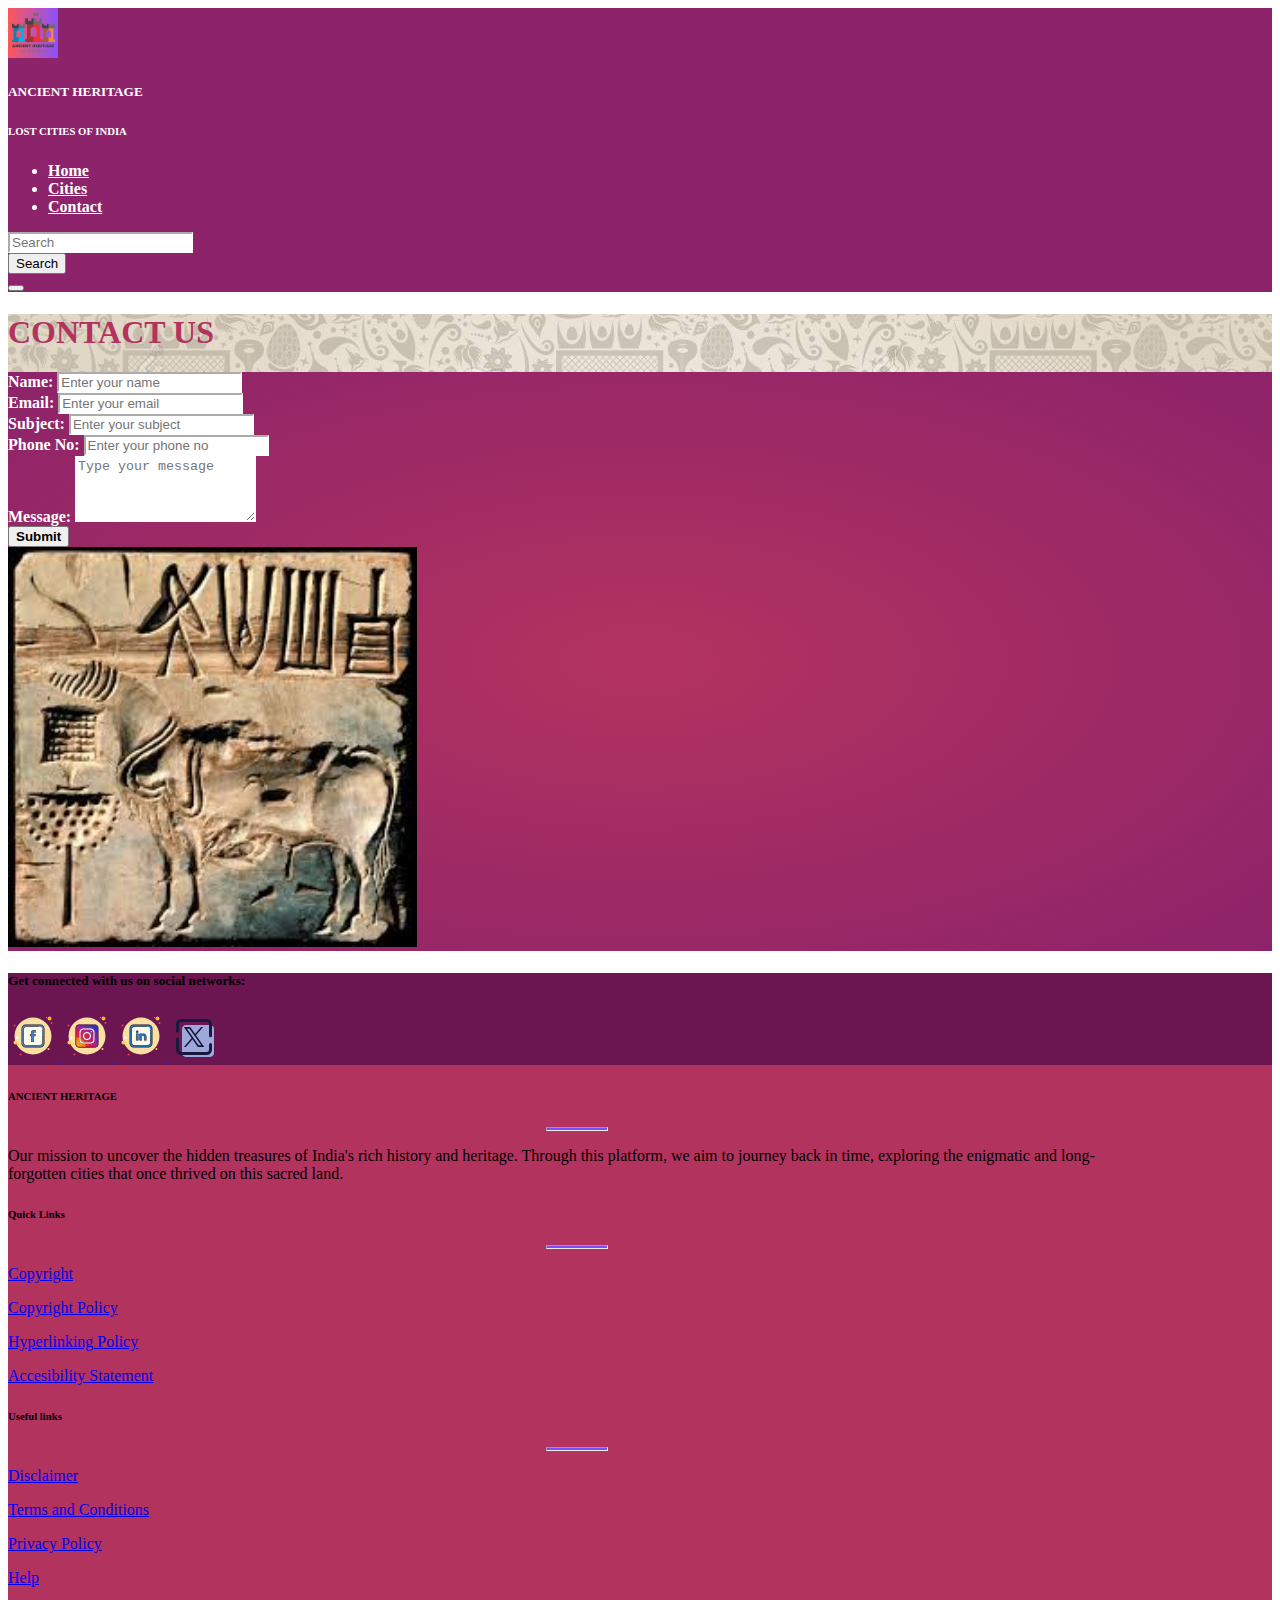
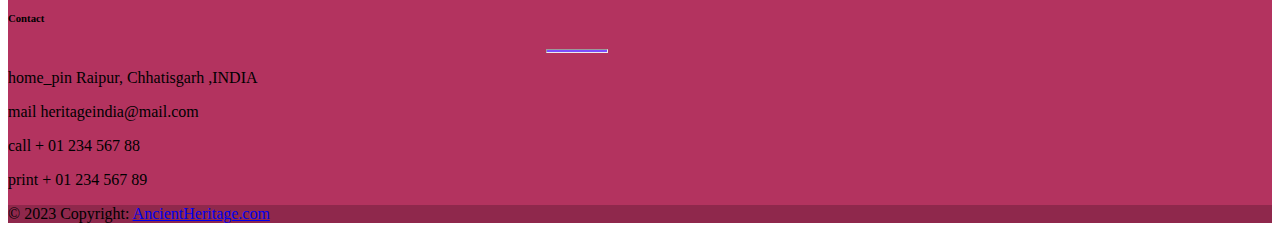
==== contact.html @ d3fbc45f "project complete" ====
<!doctype html>
<html>
    <head>
    <meta charset="utf-8">
    <meta name="viewport" content="width=device-width, initial-scale=1.0">
    <title> Contact Us</title>
    <link href="https://cdn.jsdelivr.net/npm/bootstrap@5.3.1/dist/css/bootstrap.min.css" rel="stylesheet"
        integrity="sha384-4bw+/aepP/YC94hEpVNVgiZdgIC5+VKNBQNGCHeKRQN+PtmoHDEXuppvnDJzQIu9" crossorigin="anonymous">
    <link rel="shortcut icon" type="image/jpg" href="/images/news2.png"/>
    <style>
        @import url('https://fonts.googleapis.com/css2?family=Poppins:wght@200&display=swap');
        @import url('https://fonts.googleapis.com/css2?family=Poppins:wght@300&display=swap');
        @import url('https://fonts.googleapis.com/css2?family=Poppins:wght@400&display=swap');
        @import url('https://fonts.googleapis.com/css2?family=Poppins:wght@500&display=swap');
        @import url('https://fonts.googleapis.com/css2?family=Poppins:wght@600&display=swap');
        @import url('https://fonts.googleapis.com/css2?family=Poppins:wght@700&display=swap');
        @import url('https://fonts.googleapis.com/css2?family=Poppins:wght@800&display=swap');
        @import url('https://fonts.googleapis.com/css2?family=Poppins:wght@900&display=swap');
    </style>
    <link rel="stylesheet" href="contact.css">
    </head>
    <body>

        <!-- navbar section -->
        <nav class="navbar navbar-expand-lg navbar-custom">
            <div class="container">
                <!-- Logo -->
                <a class="navbar-brand" href="homepage.html">
                    <img src="/assets/logo.png" alt="Ancient City Logo" class="logo">
                </a>
                <div class="d-flex flex-column align-items-start">
                    <h5 class="mb-0">ANCIENT HERITAGE</h5>
                    <h6 class="mb-0">LOST CITIES OF INDIA</h6>
                </div>
                
                <!-- Navigation Links -->
                <div class="collapse navbar-collapse" id="navbarNav">
                    <ul class="navbar-nav ml-auto px-4">
                        <li class="nav-item">
                            <a class="nav-link" href="homepage.html">Home</a>
                        </li>
                        <li class="nav-item">
                            <a class="nav-link active" href="dwarka.html">Cities</a>
                        </li>
                        <li class="nav-item">
                            <a class="nav-link" href="contact.html">Contact</a>
                        </li>
                    </ul>
                </div>
                
                <!-- Search Bar (Moved to the right) -->
                <form class="form-inline my-2 my-lg-0 ml-auto">
                    <div class="input-group">
                        <input class="form-control" type="search" placeholder="Search" aria-label="Search">
                        <div class="input-group-append">
                            <button class="btn btn-outline-info" type="submit">Search</button>
                        </div>
                    </div>
                </form>
                
                <!-- Toggler Button -->
                <button class="navbar-toggler" type="button" data-bs-toggle="collapse" data-bs-target="#navbarNav" aria-controls="navbarNav" aria-expanded="false" aria-label="Toggle navigation">
                    <span class="navbar-toggler-icon"></span>
                </button>
                
            </div>
        </nav>

    <!-- contact section -->
    <div class="middle-content py-4" style="background-image: url('/assets/bg.jpg');background-color: rgba(0, 0, 0, 0.5);">
        <div class="top text-center py-2">
            <h1>CONTACT US</h1>
            </div>
        <div class="container py-5  profile">
            
            <!-- About Section with Background Color -->
            <section id="about" class="about py-2">
                <div class="container">
                    <div class="row">
                        <!-- Left Side (Text) -->
                        <div class="col-lg-7 py-4 px-4">
                            <form>
                                <div class="form-group ">
                                    <label for="name"><strong>Name:</strong></label>
                                    <input type="text" class="form-control" id="name" placeholder="Enter your name">
                                </div>
                                <div class="form-group">
                                    <label for="email"><strong>Email:</strong></label>
                                    <input type="email" class="form-control" id="email" placeholder="Enter your email">
                                </div>
                                <div class="form-group">
                                    <label for="name"><strong>Subject:</strong></label>
                                    <input type="text" class="form-control" id="name" placeholder="Enter your subject">
                                </div>
                                <div class="form-group">
                                    <label for="phone"><strong>Phone No:</strong></label>
                                    <input type="text" class="form-control" id="phone" placeholder="Enter your phone no">
                                </div>
                                <div class="form-group">
                                    <label for="message"><strong>Message:</strong></label>
                                    <textarea class="form-control" id="message" rows="4" placeholder="Type your message"></textarea>
                                </div>
                                <button type="submit" class="btn btn-dark "><strong>Submit</strong></button>
                            </form>

                            
                            </div>

                        <!-- Right Side (Image) -->
                        <div class="col-lg-5 ">
                            <img src="/assets/contact.jpg" alt="About Image" class="img-fluid mx-auto d-block" style="height: 400px;">
                        </div>
                        
                    </div>
                </div>
            </section>
            
        </div>
        
    </div>
             
    <!-- footer section -->
    <!-- Footer Content Container -->
    <footer
                class="text-center text-lg-start text-white pt-5 text-center"
                style="background-color: #b3335f"
                >
        <div class="container pt-5  ">
        <!-- Section: Social media -->
        <section
                class="d-flex justify-content-between p-4"
                style="background-color: #6b1551 "
                >
            <!-- Left -->
            <div class="me-5">
            <h5><span>Get connected with us on social networks:</span></h5>
            </div>
            <!-- Left -->
    
            <!-- Right -->
            <div>
            <a href="" class="text-white me-4">
                <img src="/assets/icons8-fb.svg" alt="">
            </a>
            <a href="" class="text-white me-4">
                <img src="/assets/icons8-insta.svg" alt="">
            </a>
            <a href="" class="text-white me-4">
                <img src="/assets/icons8-linked-in.svg" alt="">
            </a>
            <a href="" class="text-white me-4">
                <img src="/assets/icons8-twitter.svg" alt="">
            </a>
            <a href="" class="text-white me-4">
                <i class="fab fa-linkedin"></i>
            </a>
            <a href="" class="text-white me-4">
                <i class="fab fa-github"></i>
            </a>
            </div>
            <!-- Right -->
        </section>
        <!-- Section: Social media -->
    
        <!-- Section: Links  -->
        <section class="">
            <div class="container text-center text-md-start mt-5">
            <!-- Grid row -->
            <div class="row mt-3">
                <!-- Grid column -->
                <div class="col-md-3 col-lg-4 col-xl-3 mx-auto mb-4">
                <!-- Content -->
                <h6 class="text-uppercase fw-bold">ANCIENT HERITAGE</h6>
                <hr
                    class="mb-4 mt-0 d-inline-block mx-auto"
                    style="width: 60px; background-color: #7c4dff; height: 2px"
                    />
                <p>
                    Our mission to uncover the hidden treasures of India's rich history and heritage. Through this platform, we aim to journey back in time, exploring the enigmatic and long-forgotten cities that once thrived on this sacred land.
                </p>
                </div>
                <!-- Grid column -->
    
                <!-- Grid column -->
                <div class="col-md-2 col-lg-2 col-xl-2 mx-auto mb-4">
                <!-- Links -->
                <h6 class="text-uppercase fw-bold">Quick Links</h6>
                <hr
                    class="mb-4 mt-0 d-inline-block mx-auto"
                    style="width: 60px; background-color: #7c4dff; height: 2px"
                    />
                <p>
                    <a href="#!" class="text-white">Copyright</a>
                </p>
                <p>
                    <a href="#!" class="text-white">Copyright Policy</a>
                </p>
                <p>
                    <a href="#!" class="text-white">Hyperlinking Policy</a>
                </p>
                <p>
                    <a href="#!" class="text-white">Accesibility Statement</a>
                </p>
                </div>
                <!-- Grid column -->
    
                <!-- Grid column -->
                <div class="col-md-3 col-lg-2 col-xl-2 mx-auto mb-4">
                <!-- Links -->
                <h6 class="text-uppercase fw-bold">Useful links</h6>
                <hr
                    class="mb-4 mt-0 d-inline-block mx-auto"
                    style="width: 60px; background-color: #7c4dff; height: 2px"
                    />
                <p>
                    <a href="#!" class="text-white">Disclaimer</a>
                </p>
                <p>
                    <a href="#!" class="text-white">Terms and Conditions</a>
                </p>
                <p>
                    <a href="#!" class="text-white">Privacy Policy</a>
                </p>
                <p>
                    <a href="#!" class="text-white">Help</a>
                </p>
                </div>
                <!-- Grid column -->
    
                <!-- Grid column -->
                <div class="col-md-4 col-lg-3 col-xl-3 mx-auto mb-md-0 mb-4">
                <!-- Links -->
                <h6 class="text-uppercase fw-bold">Contact</h6>
                <hr
                    class="mb-4 mt-0 d-inline-block mx-auto"
                    style="width: 60px; background-color: #7c4dff; height: 2px"
                    />
                <p><span class="material-symbols-outlined">
                    home_pin
                    </span> Raipur, Chhatisgarh ,INDIA</p>
                <p><span class="material-symbols-outlined">
                    mail
                    </span> heritageindia@mail.com</p>
                <p><span class="material-symbols-outlined">
                    call
                    </span> + 01 234 567 88</p>
                <p><span class="material-symbols-outlined">
                    print
                    </span> + 01 234 567 89</p>

                </div>
                <!-- Grid column -->
            </div>
            <!-- Grid row -->
            </div>
        </section>
        <!-- Section: Links  -->
    
        <!-- Copyright -->
        <div
            class="text-center p-3"
            style="background-color: rgba(0, 0, 0, 0.2)"
            >
            © 2023 Copyright:
            <a class="text-white" href="#"
            >AncientHeritage.com</a
            >
        </div>
    </div>
        <!-- Copyright -->
        </footer>

        <!-- Bootstrap JS and Popper.js scripts -->
    <script src="https://cdn.jsdelivr.net/npm/bootstrap@5.3.1/dist/js/bootstrap.bundle.min.js"
    integrity="sha384-HwwvtgBNo3bZJJLYd8oVXjrBZt8cqVSpeBNS5n7C8IVInixGAoxmnlMuBnhbgrkm"
    crossorigin="anonymous"></script>
    </body>
</html>
---- contact.css ----
.navbar-custom {
    background-color:#8d236a  ; /* Change the background color */
    color: #fff; /* Change the text color */
}

.navbar-custom .navbar-nav .nav-item .nav-link {
    color: white;
    font-weight: bolder; /* Set the text color to white */
}

/* Hover effect for Navbar Links */
.navbar-custom .navbar-nav .nav-item .nav-link:hover {
    color: #55c4e4; 
}

/* Style the logo */
.logo {
    width: 50px; /* Adjust the width as needed */
    height: auto; /* Maintain aspect ratio */
}
.photo{
    width: 80px;
    height: 80px;
    border: 5px solid #55c4e4;
}

/* Style the search bar */
.form-control {
    border-color: #fff; /* Change the border color */
    color: #000; /* Change the text color */
}

/* Style the search button */
.btn-outline-success {
    border-color: #fff; /* Change the border color */
    color: #fff; /* Change the text color */
}

.city-name {
    background-color:rgba(0, 0, 0, 0.5)
    ; /* Background color */
    color: #3E001F;
    width: 100%; /* Text color */
    padding: 5px;}

.row h2{
    color:#7A316F;
}

.row{
    width: 90%;
}

.top{
    color: #b3335f;
    font-weight: 500;
}

.location{
    font-size: 22px;  
}

.main{
    font-weight: bold;
    font-size: 18px;
}

.main img{
    width: 90%;
    height: 500px;
}
.attraction{
    justify-content: start;
    font-weight: bold;
    padding: 3px;
    margin-top: 5px;

}
.divide{
    width: 50%;
    height: 50px;
}
.left{
    border: 4px solid #8d236a;
}
.profile{
    background: radial-gradient(#b3335f,#8d236a );
    color: #fff;
}
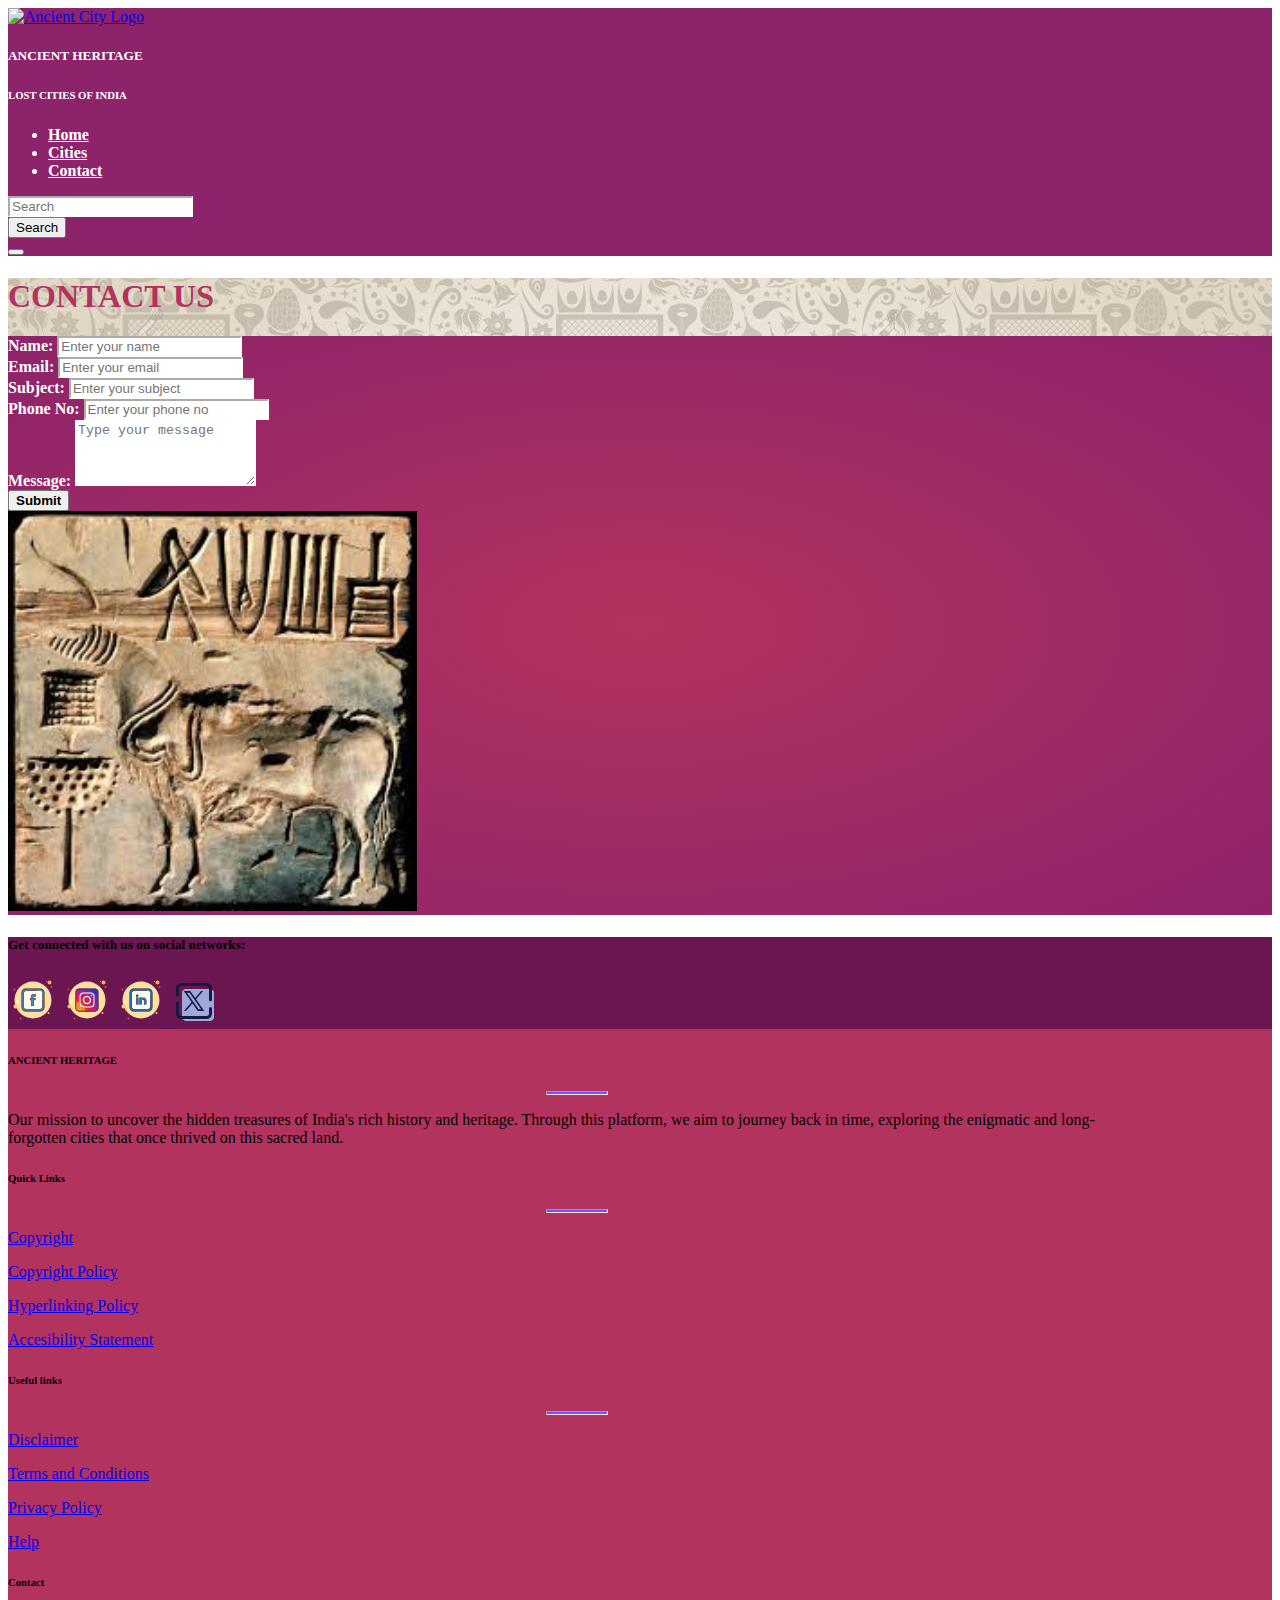
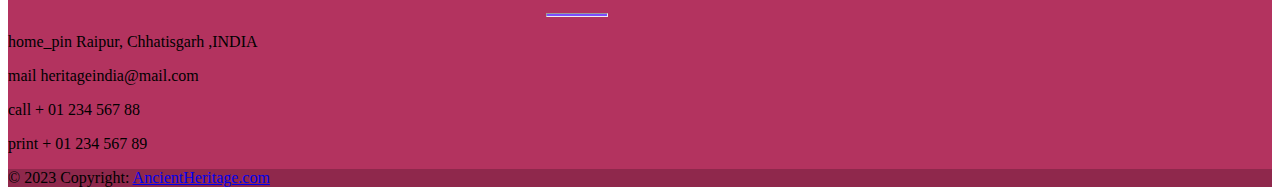
==== commit eb9aa9ad: "minor change" ====
--- a/contact.html
+++ b/contact.html
@@ -25,7 +25,7 @@
         <nav class="navbar navbar-expand-lg navbar-custom">
             <div class="container">
                 <!-- Logo -->
-                <a class="navbar-brand" href="homepage.html">
+                <a class="navbar-brand" href="index.html">
                     <img src="/assets/logo.png" alt="Ancient City Logo" class="logo">
                 </a>
                 <div class="d-flex flex-column align-items-start">
@@ -43,7 +43,7 @@
                             <a class="nav-link active" href="dwarka.html">Cities</a>
                         </li>
                         <li class="nav-item">
-                            <a class="nav-link" href="contact.html">Contact</a>
+                            <a class="nav-link active" href="contact.html">Contact</a>
                         </li>
                     </ul>
                 </div>
--- a/contact.css
+++ b/contact.css
@@ -87,6 +87,9 @@
     background: radial-gradient(#b3335f,#8d236a );
     color: #fff;
 }
+.navbar-nav  .active  a {
+    color: red;
+}
 
 
 
